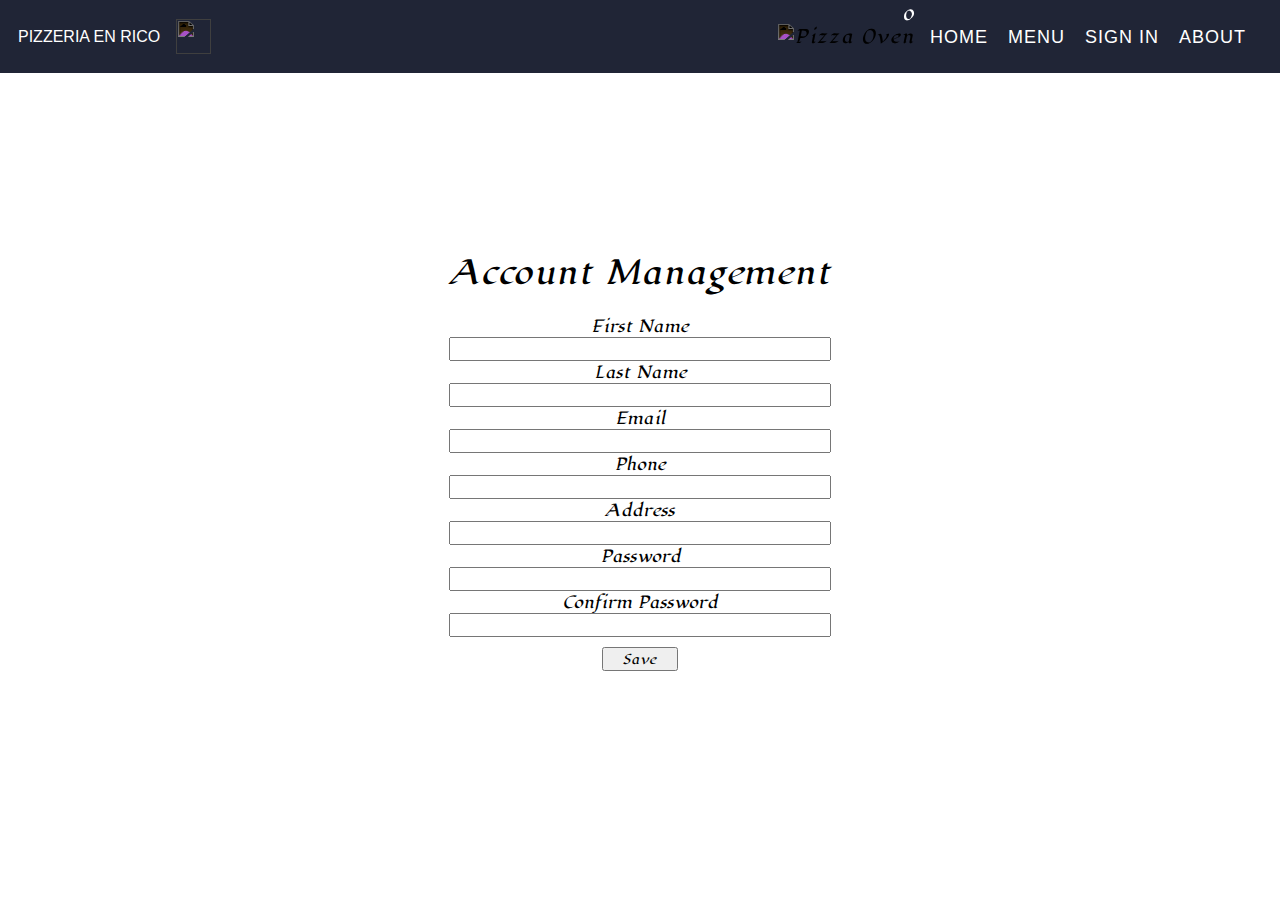
==== account.html @ 40f6b168 "fixes to sidebar navigation" ====
<!DOCTYPE html>
<html lang="en">
<head>
    <meta charset="UTF-8">
    <title>Account Management</title>
    <link rel="stylesheet" type="text/css" href="css/main.css">
    <link rel="stylesheet" type="text/css" href="css/account.css">
    <script src="scripts/account.js" defer></script>
    <script src="scripts/main.js" type="module" defer></script>
</head>
<body>
<header>
    <nav id="main-nav" aria-label="Main navigation">
        <span id="hamburger-icon">&#9776</span>
        <div>
            <a class="nav-logo-box" href="index.html">
                PIZZERIA EN RICO
                <img class="icon" src="media/pizza-oven.png"/>
            </a>
        </div>
        <ul id="main-nav-links">
            <div class="cart-container">
                <span id="cart-count">0</span>
                <img src="media/shopping-bag.png" alt="Pizza Oven" class="icon" id="shoppingCart"/>
                <div class="cart-content" id="cartContent">
                    <div id="cartProducts">

                    </div>
                </div>
            </div>
            <li><a href="index.html">HOME</a></li>
            <li><a href="menu.html">MENU</a></li>
            <li><a href="login.html" id="login-button">SIGN IN</a></li>
            <li><a href="account.html" id="account-button" style="display: none">ACCOUNT</a></li>
            <li><a href="index.html" id="logout-button" style="display: none">LOG OUT</a></li>
            <li><a href="about.html">ABOUT</a></li>
        </ul>
    </nav>
</header>
<div class="root-container">
    <div class="account-management">
        <h1>Account Management</h1>
        <form class="edit-form">
            <label for="firstName">First Name</label>
            <input type="text" id="firstName" name="firstName" >
            <label for="lastName">Last Name</label>
            <input type="text" id="lastName" name="lastName" >
            <label for="email">Email</label>
            <input type="email" id="email" name="email" >
            <label for="phone">Phone</label>
            <input type="tel" id="phone" name="phone" >
            <label for="address">Address</label>
            <input type="text" id="address" name="address" >
            <label for="password">Password</label>
            <input type="password" id="password" name="password">
            <label for="confirmPassword">Confirm Password</label>
            <input type="password" id="confirmPassword" name="confirmPassword">
            <button type="submit" id="save-button">Save</button>
        </form>
    </div>

    <nav id="side-bar" aria-label="Sidebar Navigation">
        <span id="hamburger-icon-sidebar">&#9776</span>
        <ul id="side-bar-links">
            <li><a href="index.html">HOME</a></li>
            <li><a href="menu.html">MENU</a></li>
            <li><a href="login.html" id="login-button-mobile">SIGN IN</a></li>
            <li><a href="account.html" id="account-button-mobile" style="display: none">ACCOUNT</a></li>
            <li><a href="index.html" id="logout-button-mobile" style="display: none">LOG OUT</a></li>
            <li><a href="about.html">ABOUT</a></li>
        </ul>
    </nav>
</div>
</body>
</html>
---- css/main.css ----
@import url("https://fonts.googleapis.com/css2?family=Lugrasimo:ital,wght@0,100;0,200;0,300;0,400;0,500;0,600;0,700;0,800;0,900;1,100;1,200;1,300;1,400;1,500;1,600;1,700;1,800;1,900&display=swap");

* {
    font-family: "Lugrasimo", cursive;
    font-weight: 400;
    font-style: normal;
    text-align: center;
}

header {
    width: 100%;
    position: fixed;
    flex-shrink: 1;
    flex-grow: 0;
    background-color: rgb(32,37,54);
    z-index: 2;
}

:root {
    --main-color: #ffb411;
    --text-color: #ffffff;
    --bg-color: #fff;
}

.root-container {
    display: flex;
    flex-direction: column;
    justify-content: center;
    flex-grow: 1;
    margin-top: 1rem;
    width: 100%;
}

main {
    display: flex;
    flex-direction: column;
    justify-content: center;
    align-items: center;
    margin: auto;
}

#main-nav {
    display: flex;
    justify-content: space-between;
    align-items: center;
    padding: 0.5rem 0.5rem;

}

#main-nav-links {
    display: flex;
    justify-content: space-between;
    margin: 1rem 1rem;
    letter-spacing: 1px;
    font-size: large;
    align-items: center;
}

#main-nav-links li, .cart-container img, .nav-logo-box {
    transition: transform 0.3s ease;
}

#main-nav-links li:hover, .cart-container img:hover, .nav-logo-box:hover {
    transform: scale(1.1);
}

nav a {
    font-family: "Arial", cursive;
    color: var(--text-color);
    text-decoration: none;
    margin: 0 10px;

}

nav img {
    height: 35px;
    width: 35px;
}

.login-signup-btn {
    background-color: #000000;
    color: #ffffff;
    padding: 5px 10px;
    border-radius: 5px;
}

body {
    color: var(--text-color);
    margin: 0;
    display: flex;
    flex-direction: column;
    min-height: 100vh;
}

.socials img {
    width: 30px;
    height: 30px;
}

.nav-logo-box {
    display: flex;
    justify-content: center;
    align-items: center;
    gap: 1rem;
}

.icon {
    z-index: 1;
    filter: invert(1);
}

#shoppingCart {
    width: 50px;
    height: 50px;
    margin: -15px 5px;
    cursor: pointer;
}

.cart-container {
    position: relative;
    display: inline-block;
}

.cart-content {
    max-height: 50vh;
    overflow: auto;
    display: none;
    position: absolute;
    top: 100%;
    left: -365px;
    background-color: #fff;
    border: 1px solid #000000;
    padding: 10px;
    z-index: 999;
    color: black;
    background-image: url(/media/pine-wood.jpg);
    background-size: cover;
    background-repeat: no-repeat;
    font-weight: bold;
}

#cartProducts {
    margin-right: 2rem;
}

.cart-product {
    display: flex;
    flex-direction: row;
    padding: 1.5rem;
    justify-content: space-between;
}

.cart-product span {
    margin: 0 1rem;
}

.cart-buttons {
    display: flex;
    flex-direction: row;
    align-items: center;
}

.cart-buttons button {
    max-height: 2rem;
    max-width: 2rem;
    background-color: darkgrey;
    padding: 15px;
    justify-content: center;
    align-items: center;
    margin: auto;
    display: flex;
    border-style: none;
}

.proceed-to-checkout-container {
    text-align: center;
    margin-top: 20px;
    margin-left: 32px;
}

.proceed-to-checkout-button {
    padding: 10px 20px;
    font-size: 16px;
    background-color: #007bff;
    color: #fff;
    border: none;
    cursor: pointer;
    border-radius: 5px;
    transition: background-color 0.3s;
}

.proceed-to-checkout-button:hover {
    background-color: #0056b3;
}

.single-price {
    margin-left: 1rem;
}

#cart-count {
    position: absolute;
    top: -25px;
    right: 0;
    color: white;
    padding: 2px 5px;
    border-radius: 50%;
}

footer {
    background-image: url(/media/footer-image.jpg);
    background-repeat: repeat;
    background-position: center;
    color: black;
    padding: 2rem 0;
    font-size: 1.5rem;
    border-top: solid 1px black;
    width: 100%;
}

#order-banner {
    background-image: url(/media/footer-image.jpg);
    background-repeat: repeat;
    background-position: center;
    color: black;
    padding: 2.5rem;
    font-size: 1.5rem;
    border-top: solid 1px black;
    background-color: rgba(244, 185, 46, 0.5);
    background-blend-mode: multiply;
}
#main-nav-links, #side-bar-links {
    list-style: none;
}

#hamburger-icon-sidebar {
    position: absolute;
    right: 10px;
    font-size: 2rem;
    cursor: pointer;
}

#side-bar {
    z-index: 3;
    display: flex;
    flex-direction: column;
    position: fixed;
    top: 0;
    left: 0;
    width: 30%;
    height: 100%;
    background-color: rgb(32,37,54);
    transform: translateX(-100%);
    transition: transform 0.3s ease-out;
}

#side-bar.show {
    transform: translateX(0);
}

#side-bar-links {
    list-style: none;
    padding: 0.5rem;
    margin: 0;
}

#side-bar-links li {
    margin: 1rem 0;
    text-align: left;
}

#side-bar-links a {
    text-align: left;
}

#hamburger-icon {
    display: none;
    font-size: 2rem;
    cursor: pointer;
}

#social-icons {
    display: flex;
    flex-direction: row;
    align-content: center;
    justify-content: center;
}

#social-icons img {
    height: 30px;
    width: auto;
    margin: 1em 1em;
    cursor: pointer;
}

#social-icons img:hover {
    filter: drop-shadow(0 0 15px black);
}

/* Responsive styles */

@media screen and (max-width: 768px) {

    #social-icons {
        margin-top: 0.5rem;
    }

    #social-icons img {
        margin: 0 0.5rem;
    }
    #main-nav-links {
        display: none;
    }

    #hamburger-icon {
        display: inline;
    }

    .navbar a {
        margin: 10px 0;
    }

    .navbar #order {
        margin-top: 20px;
    }
}
---- css/account.css ----
.root-container {
    margin: auto;
    justify-content: center;
    align-items: center;
    display: flex;
}

.edit-form {
    display: flex;
    flex-direction: column;
}

#save-button {
    margin: 10px auto auto;
    width: 20%;
}

.account-management {
    color: black;
}
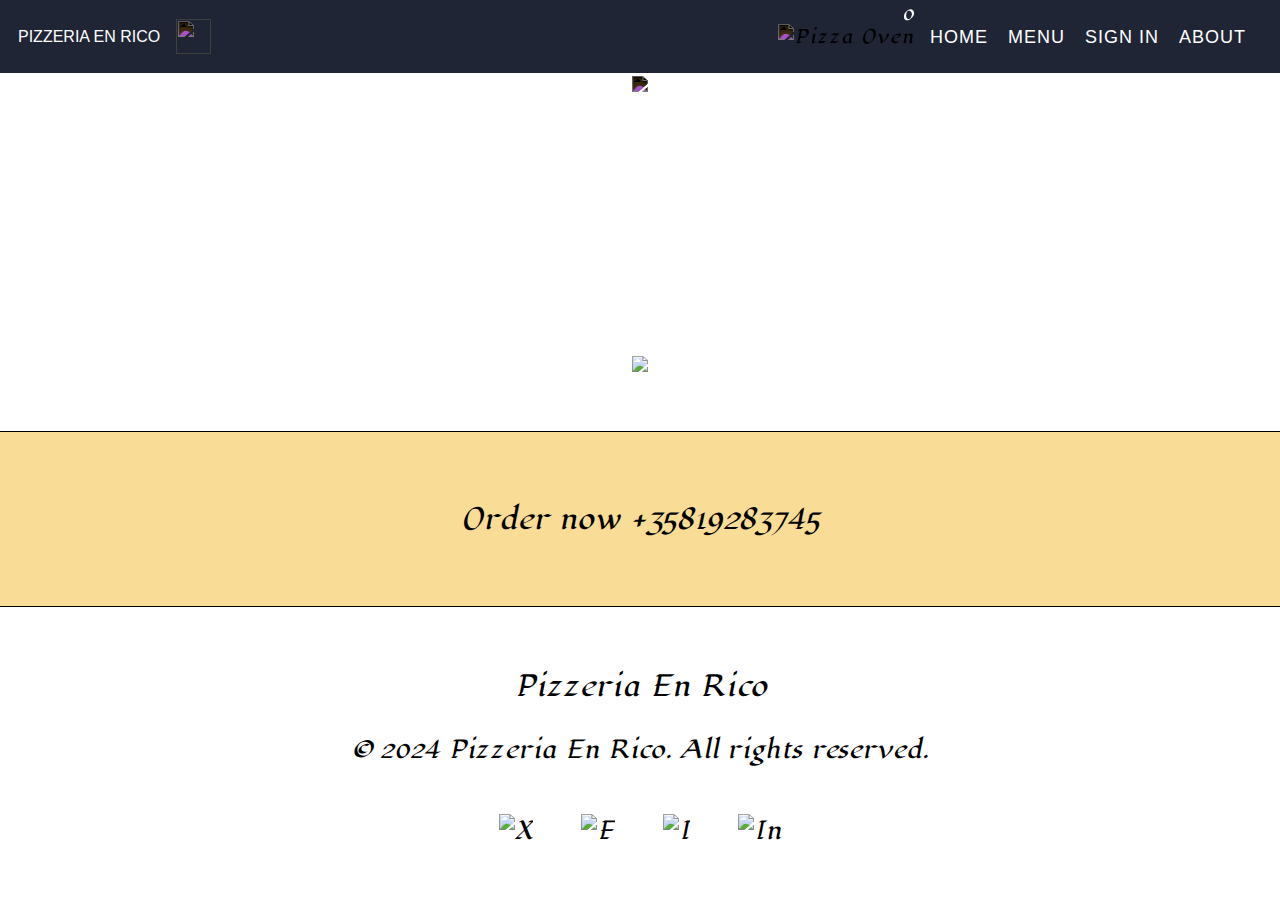
==== commit cfd27371: "account page css stylings added." ====
--- a/account.html
+++ b/account.html
@@ -5,7 +5,7 @@
     <title>Account Management</title>
     <link rel="stylesheet" type="text/css" href="css/main.css">
     <link rel="stylesheet" type="text/css" href="css/account.css">
-    <script src="scripts/account.js" defer></script>
+    <script src="scripts/account.js" type="module" defer></script>
     <script src="scripts/main.js" type="module" defer></script>
 </head>
 <body>
@@ -38,25 +38,34 @@
     </nav>
 </header>
 <div class="root-container">
-    <div class="account-management">
-        <h1>Account Management</h1>
-        <form class="edit-form">
-            <label for="firstName">First Name</label>
-            <input type="text" id="firstName" name="firstName" >
-            <label for="lastName">Last Name</label>
-            <input type="text" id="lastName" name="lastName" >
-            <label for="email">Email</label>
-            <input type="email" id="email" name="email" >
-            <label for="phone">Phone</label>
-            <input type="tel" id="phone" name="phone" >
-            <label for="address">Address</label>
-            <input type="text" id="address" name="address" >
-            <label for="password">Password</label>
-            <input type="password" id="password" name="password">
-            <label for="confirmPassword">Confirm Password</label>
-            <input type="password" id="confirmPassword" name="confirmPassword">
-            <button type="submit" id="save-button">Save</button>
-        </form>
+    <div class="account-management-container">
+        <div class="account-content-container">
+            <div class="account-information">
+                <span id="account-title">Account Details</span>
+                <form class="edit-form">
+                    <label for="firstName">First Name</label>
+                    <input type="text" id="firstName" name="firstName" >
+                    <label for="lastName">Last Name</label>
+                    <input type="text" id="lastName" name="lastName" >
+                    <label for="email">Email</label>
+                    <input type="email" id="email" name="email" >
+                    <label for="phone">Phone</label>
+                    <input type="tel" id="phone" name="phone" >
+                    <label for="address">Address</label>
+                    <input type="text" id="address" name="address" >
+                    <label for="password">Password</label>
+                    <input type="password" id="password" name="password">
+                    <label for="confirmPassword">Confirm Password</label>
+                    <input type="password" id="confirmPassword" name="confirmPassword">
+                    <button type="submit" id="save-button">Save</button>
+                </form>
+            </div>
+            <div class="account-orders" id="account-orders">
+                <span id="order-title">Orders</span>
+                <!-- Order History -->
+            </div>
+        </div>
+
     </div>
 
     <nav id="side-bar" aria-label="Sidebar Navigation">
--- a/css/account.css
+++ b/css/account.css
@@ -3,11 +3,7 @@
     justify-content: center;
     align-items: center;
     display: flex;
-}
-
-.edit-form {
-    display: flex;
-    flex-direction: column;
+    background-color: #9c9c9c;
 }
 
 #save-button {
@@ -15,6 +11,95 @@
     width: 20%;
 }
 
-.account-management {
+.account-management-container {
+    display: flex;
+    flex-direction: column;
     color: black;
-}+}
+
+.account-content-container {
+    display: flex;
+    padding: 1rem;
+}
+
+.account-information {
+    border-left: solid 3px rgb(32, 37, 54);
+    border-top: solid 3px rgb(32, 37, 54);
+    border-bottom: solid 3px rgb(32, 37, 54);
+    border-top-left-radius: 15px;
+    border-bottom-left-radius: 15px;
+    background-color: #ffffff;
+}
+
+.account-orders {
+    border-right: solid 3px #f2f2f2;
+    border-top: solid 3px #f2f2f2;
+    border-bottom: solid 3px #f2f2f2;
+    border-top-right-radius: 15px;
+    border-bottom-right-radius: 15px;
+    background-color: rgb(32,37,54);
+    color: white;
+}
+
+.account-orders, .account-information {
+    display: flex;
+    flex-direction: column;
+    padding: 3rem;
+    gap: 2rem;
+}
+
+#order-title, #account-title {
+    font-size: 1.3em;
+}
+
+#order-title {
+    border-bottom: 1px solid #ffffff;
+}
+
+#account-title {
+    border-bottom: 1px solid #000000
+}
+
+.edit-form, .order-history {
+    display: flex;
+    flex-direction: column;
+}
+
+
+
+input {
+    padding: 10px;
+    border: 1px solid #ddd;
+    border-radius: 5px;
+}
+
+.order-history {
+    display: flex;
+    flex-direction: column;
+    gap: 1rem;
+}
+
+.order-item {
+    text-align: left;
+}
+
+
+.order-headers, .order-row {
+    display: flex;
+    justify-content: space-between;
+    gap: 2rem;
+}
+
+.order-items {
+    overflow: hidden;
+    max-height: 0;
+    transition: max-height 0.5s ease-out;
+}
+
+.order-items.visible {
+    max-height: 500px;
+}
+
+.order-row:hover {
+    background-color: #faabab;
+}
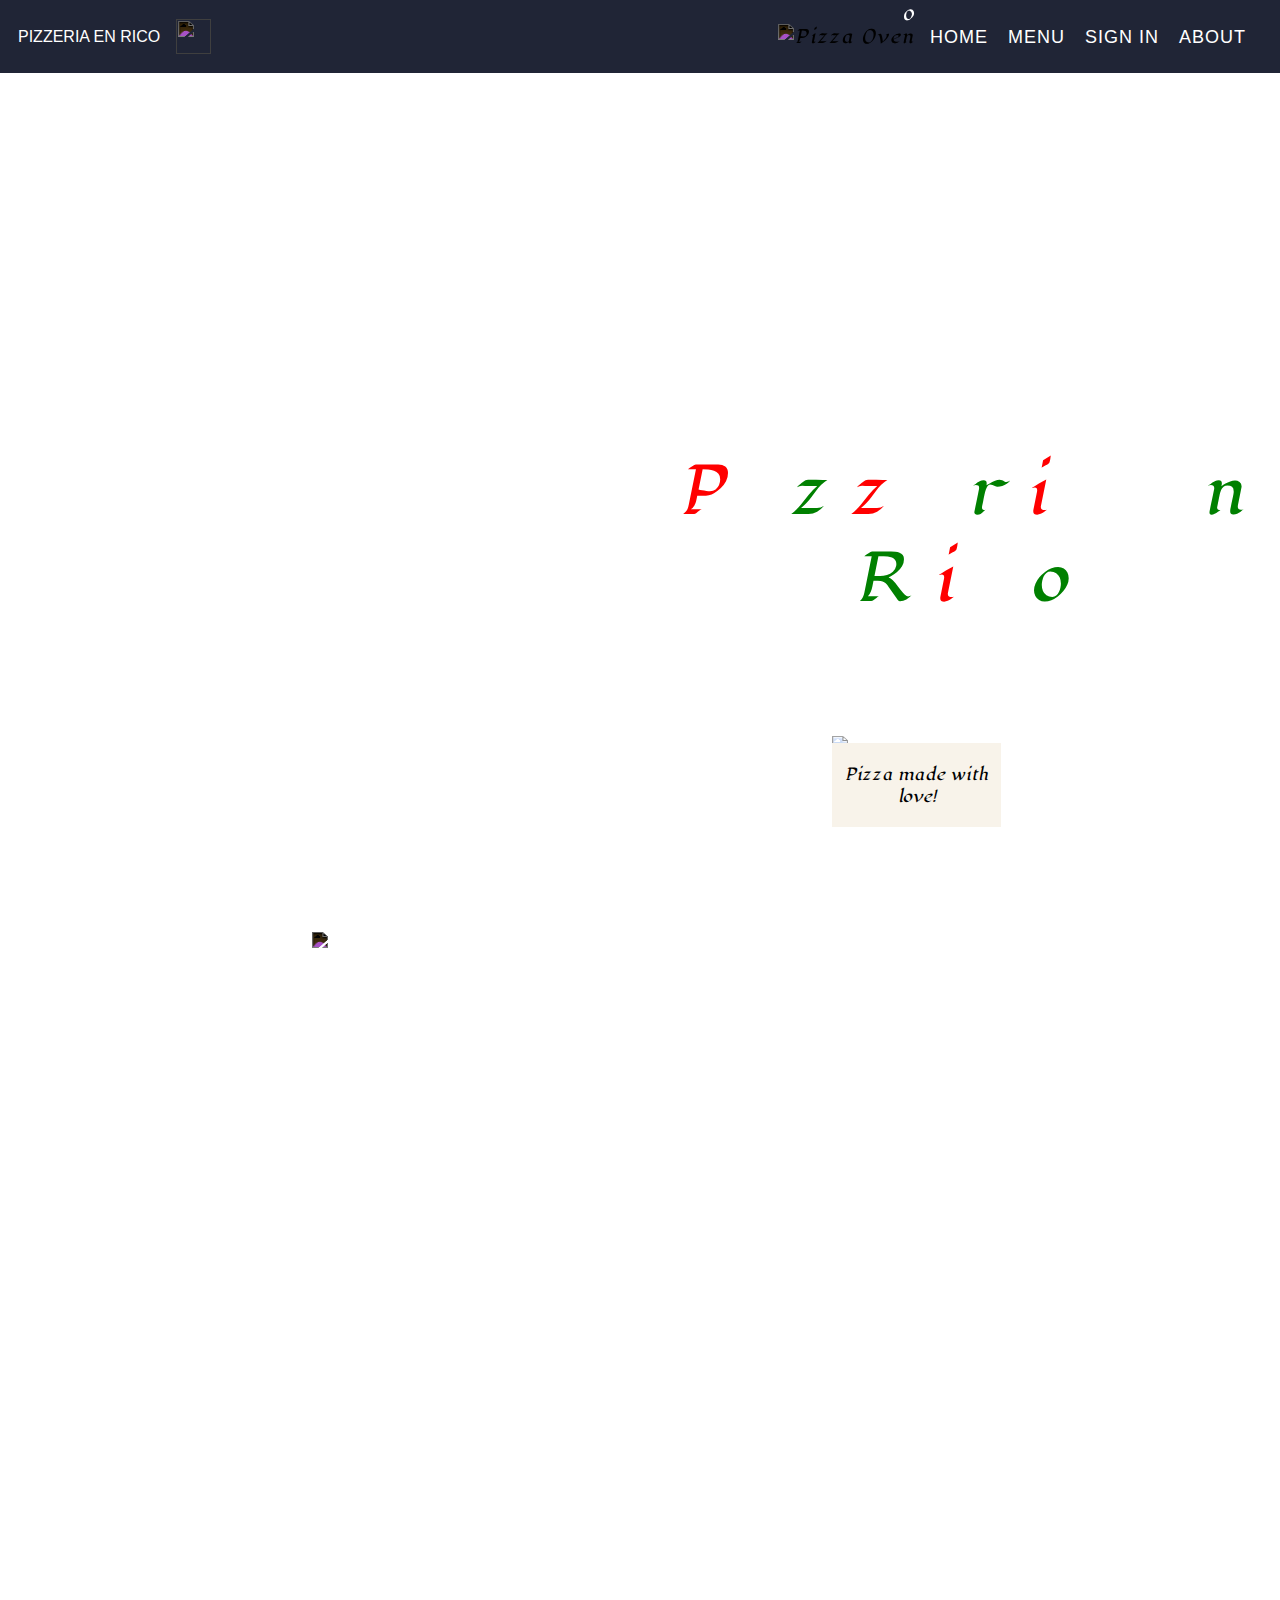
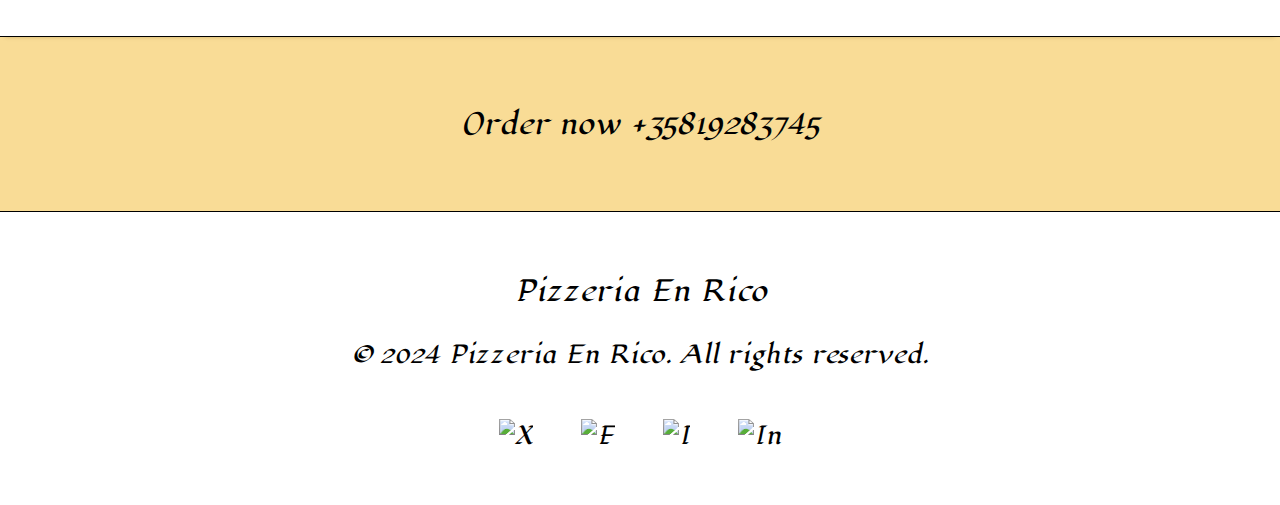
==== commit c8f96f9d: "changes to account page" ====
--- a/account.html
+++ b/account.html
@@ -61,7 +61,7 @@
                 </form>
             </div>
             <div class="account-orders" id="account-orders">
-                <span id="order-title">Orders</span>
+                <span id="order-title">Your Orders</span>
                 <!-- Order History -->
             </div>
         </div>
--- a/css/main.css
+++ b/css/main.css
@@ -54,6 +54,7 @@
     letter-spacing: 1px;
     font-size: large;
     align-items: center;
+    padding-left: 0;
 }
 
 #main-nav-links li, .cart-container img, .nav-logo-box {
@@ -181,7 +182,7 @@
 .proceed-to-checkout-button {
     padding: 10px 20px;
     font-size: 16px;
-    background-color: #007bff;
+    background-color: rgb(50, 55, 70);
     color: #fff;
     border: none;
     cursor: pointer;
@@ -190,7 +191,7 @@
 }
 
 .proceed-to-checkout-button:hover {
-    background-color: #0056b3;
+    background-color: rgb(32, 37, 54);
 }
 
 .single-price {
--- a/css/account.css
+++ b/css/account.css
@@ -6,15 +6,30 @@
     background-color: #9c9c9c;
 }
 
+#save-button:hover {
+    transform: scale(1.3);
+    background-color: rgb(32, 37, 54);
+    color: rgb(255, 255, 255);
+}
+
 #save-button {
-    margin: 10px auto auto;
-    width: 20%;
+    transform: scale(1.2);
+    margin: 20px auto auto;
+    padding: 5px;
+    border-radius: 5px;
+    border: 1px solid #ccc;
+    background-color: rgb(50, 55, 70);
+    color: white;
+    font-size: 1em;
+    cursor: pointer;
+    transition: transform 0.3s ease, background-color 0.3s ease;
 }
 
 .account-management-container {
     display: flex;
     flex-direction: column;
     color: black;
+    margin-top: 6rem;
 }
 
 .account-content-container {
@@ -65,18 +80,24 @@
     flex-direction: column;
 }
 
-
+.edit-form {
+    gap: 0.5rem;
+}
 
 input {
-    padding: 10px;
-    border: 1px solid #ddd;
+    padding: 8px;
     border-radius: 5px;
+    border: 1px solid #ccc;
+    box-sizing: border-box;
+    background-color: #9f9f9f;
 }
 
-.order-history {
+.order-history-headers {
     display: flex;
+    max-height: 450px;
     flex-direction: column;
     gap: 1rem;
+    overflow-y: auto;
 }
 
 .order-item {
@@ -88,7 +109,20 @@
     display: flex;
     justify-content: space-between;
     gap: 2rem;
+    padding: 0.5rem;
+    border-radius: 5px;
 }
+
+
+.order-headers {
+    margin-bottom: 2rem;
+    padding-right: 4rem;
+}
+
+.order-row {
+    padding-right: 2rem;
+}
+
 
 .order-items {
     overflow: hidden;
@@ -97,9 +131,28 @@
 }
 
 .order-items.visible {
-    max-height: 500px;
+    max-height: none;
 }
 
 .order-row:hover {
-    background-color: #faabab;
+    background-color: #9f9f9f;
+    cursor: pointer;
 }
+
+.order-history-headers::-webkit-scrollbar {
+    width: 15px;
+}
+
+.order-history-headers::-webkit-scrollbar-track {
+    background: #f1f1f1;
+    border-radius: 8px;
+}
+
+.order-history-headers::-webkit-scrollbar-thumb {
+    background: #888;
+    border-radius: 8px;
+}
+
+.order-history-headers::-webkit-scrollbar-thumb:hover {
+    background: #555;
+}
